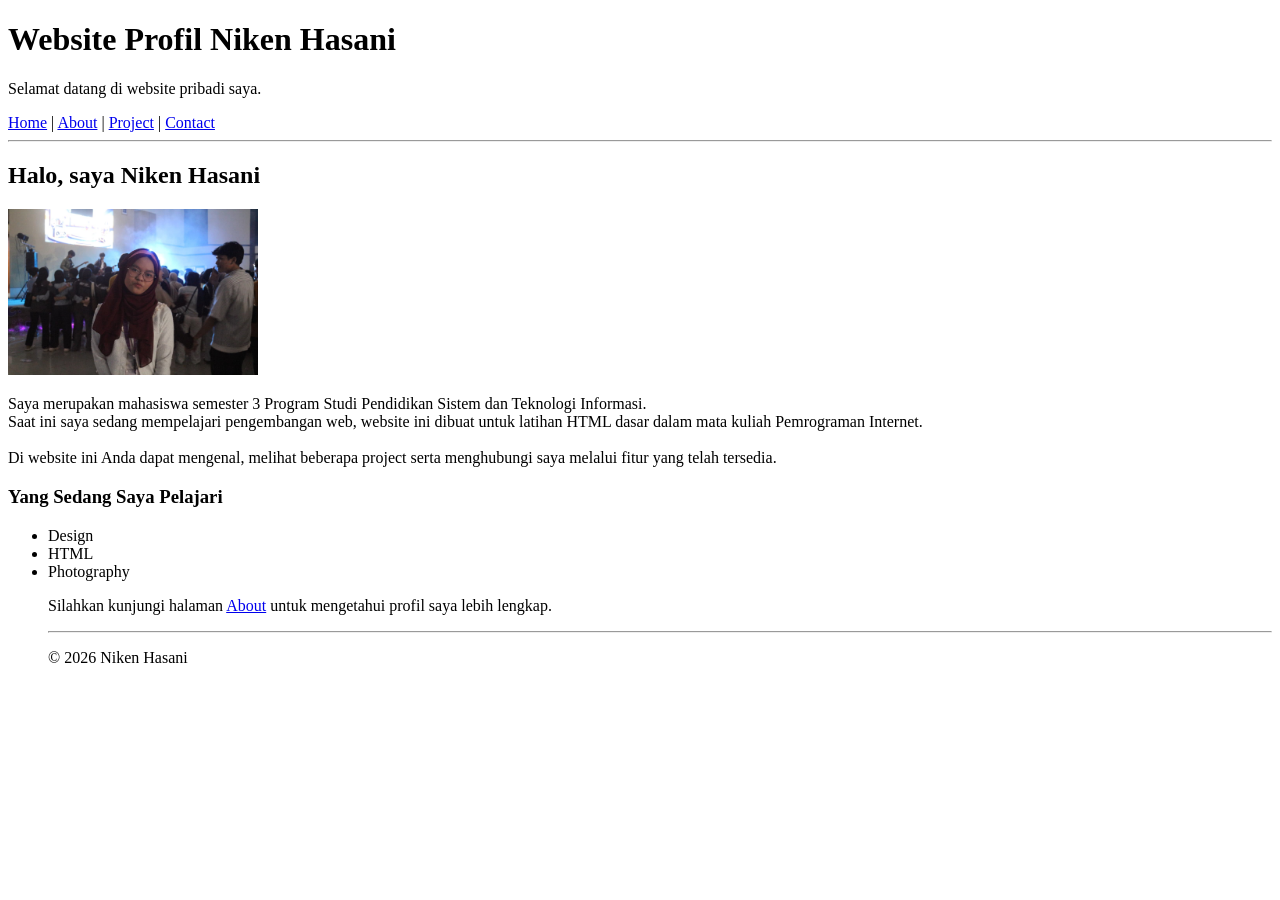
==== index.html @ 5879f815 "Commit Pertama" ====
<!doctype html>
<html lang="id">
  <head>
    <meta charset="UTF-8" />
    <title>Niken Hasani's Profile</title>
  </head>
  <body>
    <h1>Website Profil Niken Hasani</h1>
    <p>Selamat datang di website pribadi saya.</p>
    <nav>
      <a href="index.html">Home</a> | <a href="about.html">About</a> |
      <a href="project.html">Project</a> | <a href="contact.html">Contact</a>
    </nav>
    <hr />
    <h2 id="biodata">Halo, saya Niken Hasani</h2>
    <img
      src="assets/cantik 2.jpeg"
      alt="Foto profil Niken Hasani"
      width="250"
    />
    <p>
      Saya merupakan mahasiswa semester 3 Program Studi Pendidikan Sistem dan
      Teknologi Informasi. 
      <br>
      Saat ini saya sedang mempelajari pengembangan web, website ini
      dibuat untuk latihan HTML dasar dalam mata kuliah Pemrograman Internet.
    </br>
      <br>
      Di website ini Anda dapat mengenal, melihat beberapa project serta menghubungi saya melalui fitur yang telah tersedia. 
  </br>
  </p>
  <h3>Yang Sedang Saya Pelajari</h3>
  <ul>
    <li>Design</li>
    <li>HTML</li>
    <li>Photography</li>
   <p>
    Silahkan kunjungi halaman <a href="about.html">About</a>  untuk mengetahui profil saya lebih lengkap.
  </p>
  <hr />
  <p>
   © 2026 Niken Hasani
  </p>
  </body>
</html>
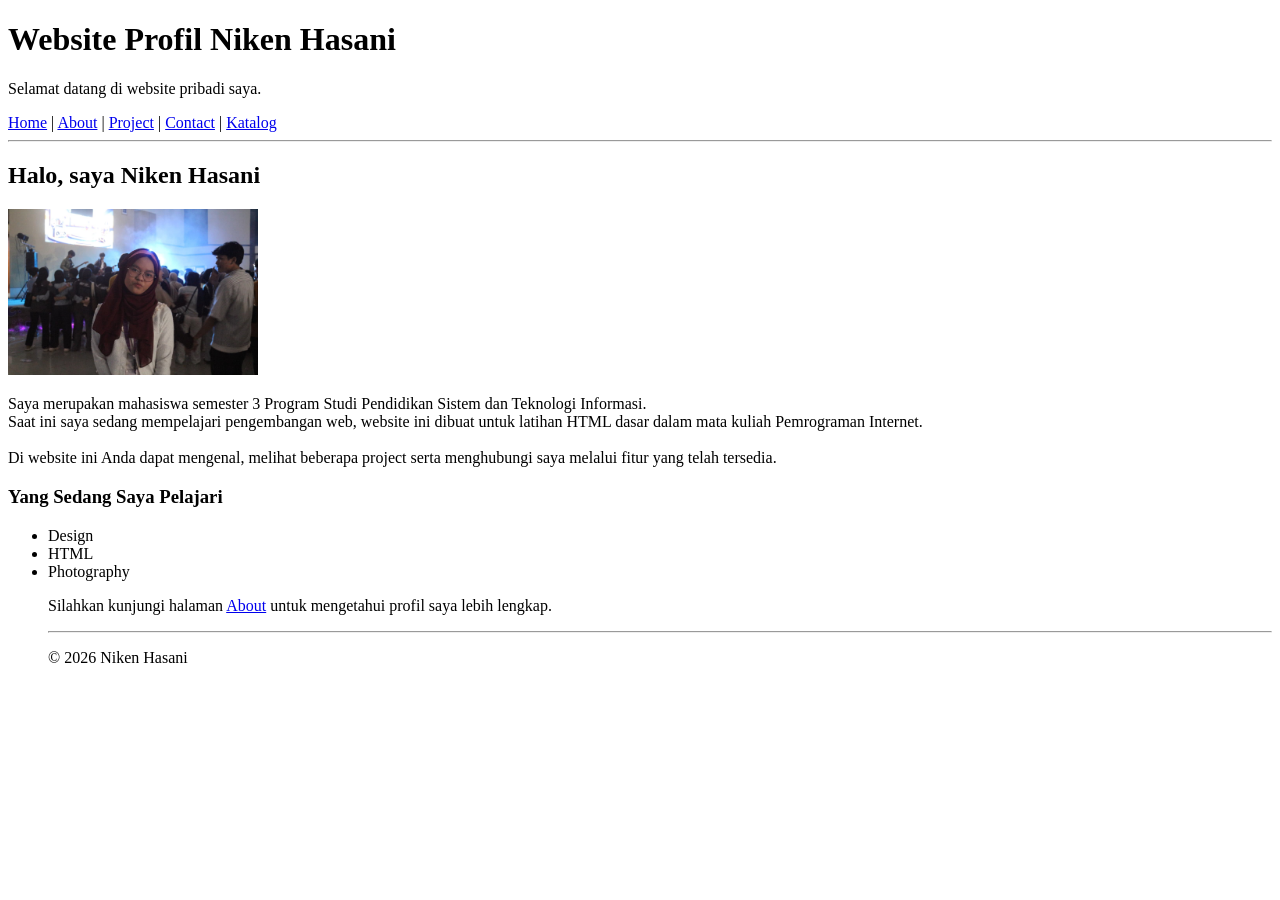
==== commit 0c5adb35: "Menambah Katalog Design" ====
--- a/index.html
+++ b/index.html
@@ -9,7 +9,8 @@
     <p>Selamat datang di website pribadi saya.</p>
     <nav>
       <a href="index.html">Home</a> | <a href="about.html">About</a> |
-      <a href="project.html">Project</a> | <a href="contact.html">Contact</a>
+      <a href="project.html">Project</a> | <a href="contact.html">Contact</a> |
+      <a href="katalog.html">Katalog</a>
     </nav>
     <hr />
     <h2 id="biodata">Halo, saya Niken Hasani</h2>
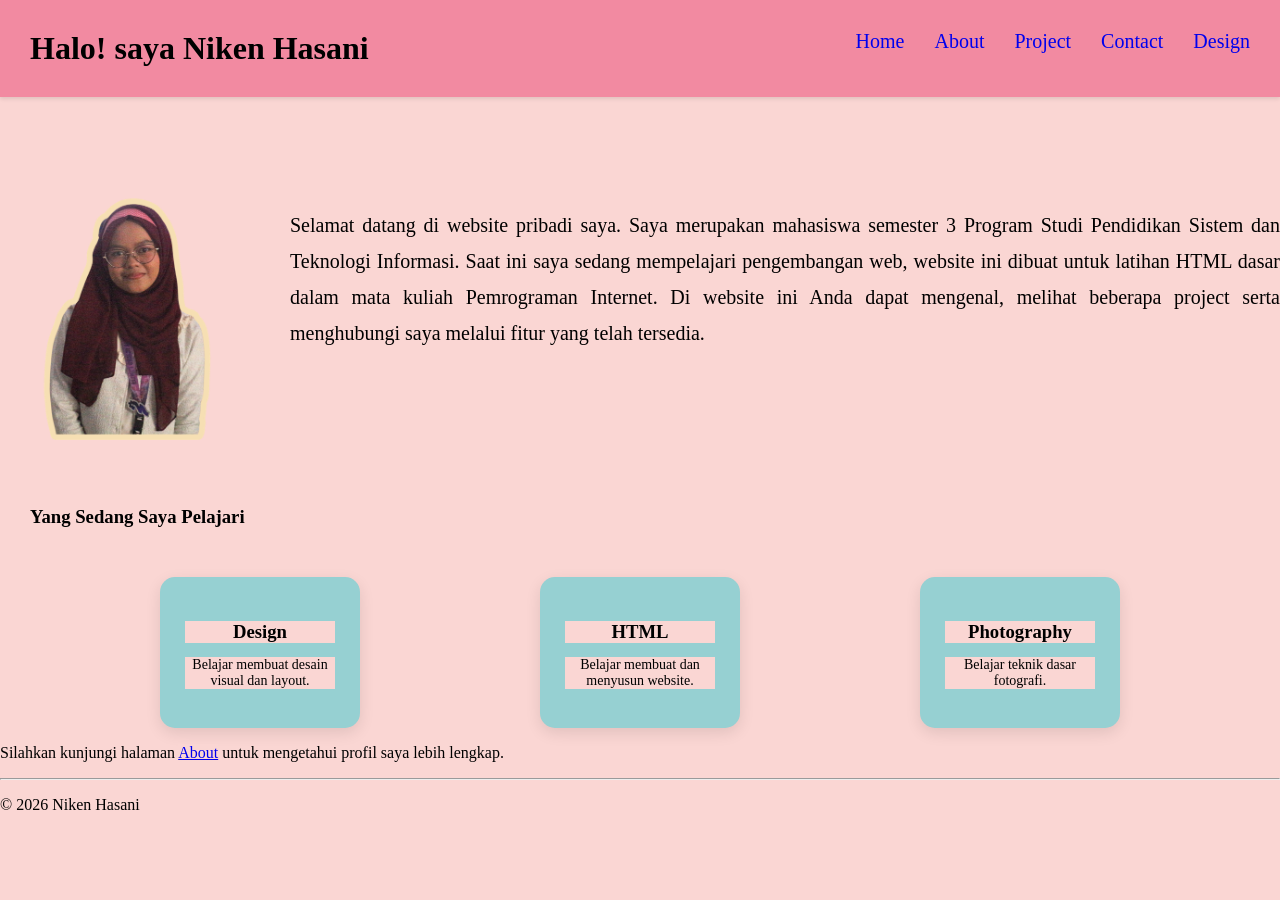
==== commit 5a1f0c5b: "menmabah style.css" ====
--- a/index.html
+++ b/index.html
@@ -3,38 +3,61 @@
   <head>
     <meta charset="UTF-8" />
     <title>Niken Hasani's Profile</title>
+    <link rel="stylesheet" href="style.css" />
   </head>
   <body>
-    <h1>Website Profil Niken Hasani</h1>
-    <p>Selamat datang di website pribadi saya.</p>
+    
+    <div class="header">
+    <h1>Halo! saya Niken Hasani</h1>
+    </div>
+
     <nav>
-      <a href="index.html">Home</a> | <a href="about.html">About</a> |
-      <a href="project.html">Project</a> | <a href="contact.html">Contact</a> |
-      <a href="katalog.html">Katalog</a>
+      <div class="navbar">
+      <a href="index.html">Home</a> 
+      <a href="about.html">About</a>
+      <a href="project.html">Project</a> 
+      <a href="contact.html">Contact</a>
+      <a href="design.html">Design</a>
+      </div>
     </nav>
-    <hr />
-    <h2 id="biodata">Halo, saya Niken Hasani</h2>
-    <img
-      src="assets/cantik 2.jpeg"
-      alt="Foto profil Niken Hasani"
-      width="250"
-    />
-    <p>
-      Saya merupakan mahasiswa semester 3 Program Studi Pendidikan Sistem dan
-      Teknologi Informasi. 
-      <br>
-      Saat ini saya sedang mempelajari pengembangan web, website ini
-      dibuat untuk latihan HTML dasar dalam mata kuliah Pemrograman Internet.
-    </br>
-      <br>
-      Di website ini Anda dapat mengenal, melihat beberapa project serta menghubungi saya melalui fitur yang telah tersedia. 
-  </br>
-  </p>
-  <h3>Yang Sedang Saya Pelajari</h3>
-  <ul>
-    <li>Design</li>
-    <li>HTML</li>
-    <li>Photography</li>
+   
+
+<div class="about-content">
+    <img src="assets/niken cantik.png" alt="Foto Niken">
+
+    <div class="deskripsi">
+        <p>
+           Selamat datang di website pribadi saya. 
+           Saya merupakan mahasiswa semester 3 Program Studi Pendidikan Sistem dan Teknologi Informasi.
+           Saat ini saya sedang mempelajari pengembangan web, website ini dibuat untuk latihan HTML dasar dalam mata kuliah Pemrograman Internet.
+          Di website ini Anda dapat mengenal, melihat beberapa project serta menghubungi saya melalui fitur yang telah tersedia.
+        </p>
+    </div>
+</div>
+
+    <br />
+    <div class="learning">
+    <h3>Yang Sedang Saya Pelajari</h3>
+    </div>
+
+    <div class="pelajari-container">
+        <div class="pelajari-card">
+            <h3>Design</h3>
+            <p>Belajar membuat desain visual dan layout.</p>
+        </div>
+
+        <div class="pelajari-card">
+            <h3>HTML</h3>
+            <p>Belajar membuat dan menyusun website.</p>
+        </div>
+
+        <div class="pelajari-card">
+            <h3>Photography</h3>
+            <p>Belajar teknik dasar fotografi.</p>
+        </div>
+    </div>
+</section>
+
    <p>
     Silahkan kunjungi halaman <a href="about.html">About</a>  untuk mengetahui profil saya lebih lengkap.
   </p>
--- a/style.css
+++ b/style.css
@@ -0,0 +1,454 @@
+* {
+    box-sizing: border-box;
+    background-color: #fad6d3 
+}
+
+body {
+    margin: 0;
+}
+
+.header {
+    padding: 30px;
+    background-color: #f28aa1;
+    box-shadow: 0 2px 4px rgba(0, 0, 0, 0.1);
+}
+
+.header h1 {
+    margin: 0;
+    background-color: #f28aa1
+}
+
+nav {
+    position: absolute;
+    top: 30px;
+    right: 30px;
+    background-color: #f28aa1
+}
+
+.navbar {
+    display: flex;
+    gap: 30px;
+    background-color: #f28aa1
+}
+
+nav a {
+    text-decoration: none;
+    font-size: 20px;
+    background-color: #f28aa1
+}
+
+nav a:hover {
+    background-color: #e7ae75;
+    color: white;
+}
+
+h1 {
+    animation: muncul 1s ease;
+}
+
+@keyframes muncul {
+    from {
+        opacity: 0;
+    }
+
+    to {
+        opacity: 1;
+    }
+}
+
+.profil{
+    padding: 30px;
+    margin-left: auto;
+}
+
+.data-diri {
+    background-color: #96d0d2;
+    width: 700px;
+    margin: 30px auto;
+    padding: 30px;
+    border-radius: 15px;
+}
+
+.data-diri table {
+    background-color: #96d0d2;
+    margin: 0 auto;
+}
+
+.data-diri h2 {
+    background-color: #96d0d2;
+}
+
+.hobi-container {
+    display: flex;
+    justify-content: center;
+    gap: 30px;
+    justify-content: space-evenly;
+}
+
+.hobi {
+    width: 120px;
+    height: 50px;
+    background-color: #92d0d4;
+    border-radius: 20px;
+    display: flex;
+    justify-content: center;
+    align-items: center;
+    font-size: 20px;
+}
+
+.pendidikan-container {
+    display: flex;
+    justify-content: space-evenly;
+    width: 90%;
+    gap: 30px;
+    margin-left: auto;
+    margin-right: auto;
+}
+
+.pendidikan-card {
+    width: 23%;
+    height: 200px;
+    background-color: #92d0d4;
+    border-radius: 20px;
+    box-shadow: 0 4px 10px rgba(0, 0, 0, 0.15);
+    transition: 0.3s;
+
+    display: flex;
+    flex-direction: column;
+    justify-content: center;
+    align-items: center;
+
+    text-align: center;
+    box-sizing: border-box;
+    padding: 20px;
+}
+
+.pendidikan-card:hover {
+  transform: translateY(-8px);
+  box-shadow: 0 8px 18px rgba(0, 0, 0, 0.2);
+}
+
+.about-content {
+    display: flex;
+    align-items: flex-start;
+    gap: 40px;
+    margin-top: 30px;
+}
+
+.about-content img {
+    width: 250px;
+    height: auto;
+}
+
+.deskripsi {
+    flex: 1;
+}
+
+.deskripsi p {
+    text-align: justify;
+    line-height: 1.8;
+    margin-top: 0;
+}
+
+/* Animasi muncul dari bawah ke atas */
+@keyframes munculDariBawah {
+    from {
+        opacity: 0;
+        transform: translateY(50px);
+    }
+
+    to {
+        opacity: 1;
+        transform: translateY(0);
+    }
+}
+
+/* Foto */
+.about-content img {
+    width: 250px;
+    height: auto;
+    animation: munculDariBawah 1s ease-out forwards;
+}
+
+/* Teks deskripsi */
+.deskripsi {
+    flex: 1;
+    animation: munculDariBawah 1s ease-out 0.3s forwards;
+    opacity: 0;
+}
+
+.deskripsi p {
+    text-align: justify;
+    line-height: 1.8;
+    flex: 1;
+    margin-top: 80px;
+    font-size: 20px;
+}
+
+.pelajari {
+    padding: 40px;
+}
+
+.pelajari h2 {
+    text-align: center;
+    margin-bottom: 30px;
+}
+
+.pelajari-container {
+    display: flex;
+    justify-content: space-evenly;
+    gap: 20px;
+}
+
+.pelajari-card {
+    width: 200px;
+    padding: 25px;
+    background-color: #96d0d2;
+    border-radius: 15px;
+    text-align: center;
+    box-shadow: 0 5px 15px rgba(0, 0, 0, 0.1);
+}
+
+.pelajari-card h3 {
+    margin-bottom: 10px;
+}
+
+.pelajari-card p {
+    font-size: 14px;
+}
+
+.learning{
+    padding: 30px;
+    margin-left: auto;
+}
+
+.kontak{
+    padding: 30px;
+    margin-left: auto;
+}
+
+.pesan {
+    background-color: #96d0d2;
+    width: 500px;
+    margin: 30px auto;
+    padding: 20px;
+    border-radius: 15px;
+}
+
+.pesan table {
+    background-color: #96d0d2;
+    margin: 0 auto;
+    width: 400px;
+}
+
+.pesan h2 {
+    background-color: #96d0d2;
+}
+
+.project{
+    padding: 30px;
+    margin-left: auto;
+}
+
+.project {
+    padding: 40px;
+}
+
+.project h2 {
+    text-align: center;
+    margin-bottom: 30px;
+}
+
+.project-container {
+    display: flex;
+    flex-wrap: wrap;
+    justify-content: space-evenly;
+    gap: 20px;
+}
+
+.project-card {
+    width: 500px;
+    padding: 20px;
+    background-color: #96d0d2;
+    border-radius: 15px;
+    text-align: center;
+    box-shadow: 0 5px 15px rgba(0, 0, 0, 0.1);
+    transition: 0.3s;
+}
+
+.project-card:hover {
+  transform: translateY(-8px);
+  box-shadow: 0 8px 18px rgba(0, 0, 0, 0.2);
+}
+
+.project-card h3 {
+    margin-bottom: 10px;
+}
+
+.project-card p {
+    font-size: 14px;
+}
+
+.projek{
+    padding: 30px;
+    margin-left: auto;
+}
+
+.project-content {
+    display: flex;
+    flex-direction: column;
+    align-items: center;
+    gap: 30px;
+    width: 100%;
+}
+
+.project {
+    width: 100%;
+}
+
+.teknologi,
+.ringkasan {
+    flex-basis:100%;
+    width: 50%;
+}
+
+.teknologi{
+    padding: 30px;
+    margin-left: auto;
+}
+
+.teknologi {
+  padding: 30px;
+  background-color: #f8d4d4;
+}
+
+.teknologi h2 {
+  margin-bottom: 25px;
+}
+
+.teknologi-container {
+  display: flex;
+  gap: 20px;
+  flex-wrap: wrap;
+  justify-content: space-evenly;
+}
+
+.teknologi-card {
+  width: 180px;
+  padding: 20px;
+  background-color: #92d0d4;
+  border-radius: 12px;
+  text-align: center;
+  box-shadow: 0 4px 10px rgba(0, 0, 0, 0.15);
+}
+
+
+.teknologi-card h3 {
+  margin-bottom: 10px;
+}
+
+.teknologi-card p {
+  margin: 0;
+  color: #555;
+}
+
+.ringkasan {
+    background-color: #f8d4d4;
+    width: 100px;
+    margin: 30px auto;
+    padding: 30px;
+    border-radius: 12px;
+}
+
+.ringkasan table {
+    background-color: #96d0d2;
+    margin: 0 auto;
+    padding: 50px;
+}
+
+.poster h2{
+    padding: 30px;
+    margin-left: auto;
+}
+
+.poster-content{
+  display: flex;
+  gap: 20px;
+  flex-wrap: wrap;
+  justify-content: space-between;
+  margin-left: 30px;
+  transition: 0.3s;
+}
+
+.infografis h2{
+    padding: 30px;
+    margin-left: auto;
+}
+
+.infografis-content{
+  display: flex;
+  gap: 20px;
+  flex-wrap: wrap;
+  justify-content: space-between;
+  margin-left: 30px;
+}
+
+.raya h2{
+    padding: 30px;
+    margin-left: auto;
+}
+
+.raya-content{
+  display: flex;
+  gap: 20px;
+  flex-wrap: wrap;
+  justify-content: space-between;
+  margin-left: 30px;
+}
+
+.card h2{
+    padding: 30px;
+    margin-left: auto;
+}
+
+.card-content{
+  display: flex;
+  gap: 20px;
+  flex-wrap: wrap;
+  justify-content: space-between;
+  margin-left: 30px;
+}
+
+.banner h2{
+    padding: 30px;
+    margin-left: auto;
+}
+
+.banner-content{
+  display: flex;
+  gap: 20px;
+  flex-wrap: wrap;
+  justify-content: space-between;
+  margin-left: 30px;
+}
+
+/* Semua gambar di bagian portfolio */
+.poster-content img,
+.infografis-content img,
+.raya-content img,
+.card-content img,
+.banner-content img {
+  transition: all 0.4s ease;
+  cursor: pointer;
+  border-radius: 5px;
+}
+
+/* Saat kursor menyentuh foto */
+.poster-content img:hover,
+.infografis-content img:hover,
+.raya-content img:hover,
+.card-content img:hover,
+.banner-content img:hover {
+  transform: scale(1.08) translateY(-10px);
+  box-shadow: 0 15px 30px rgba(0, 0, 0, 0.3);
+}
